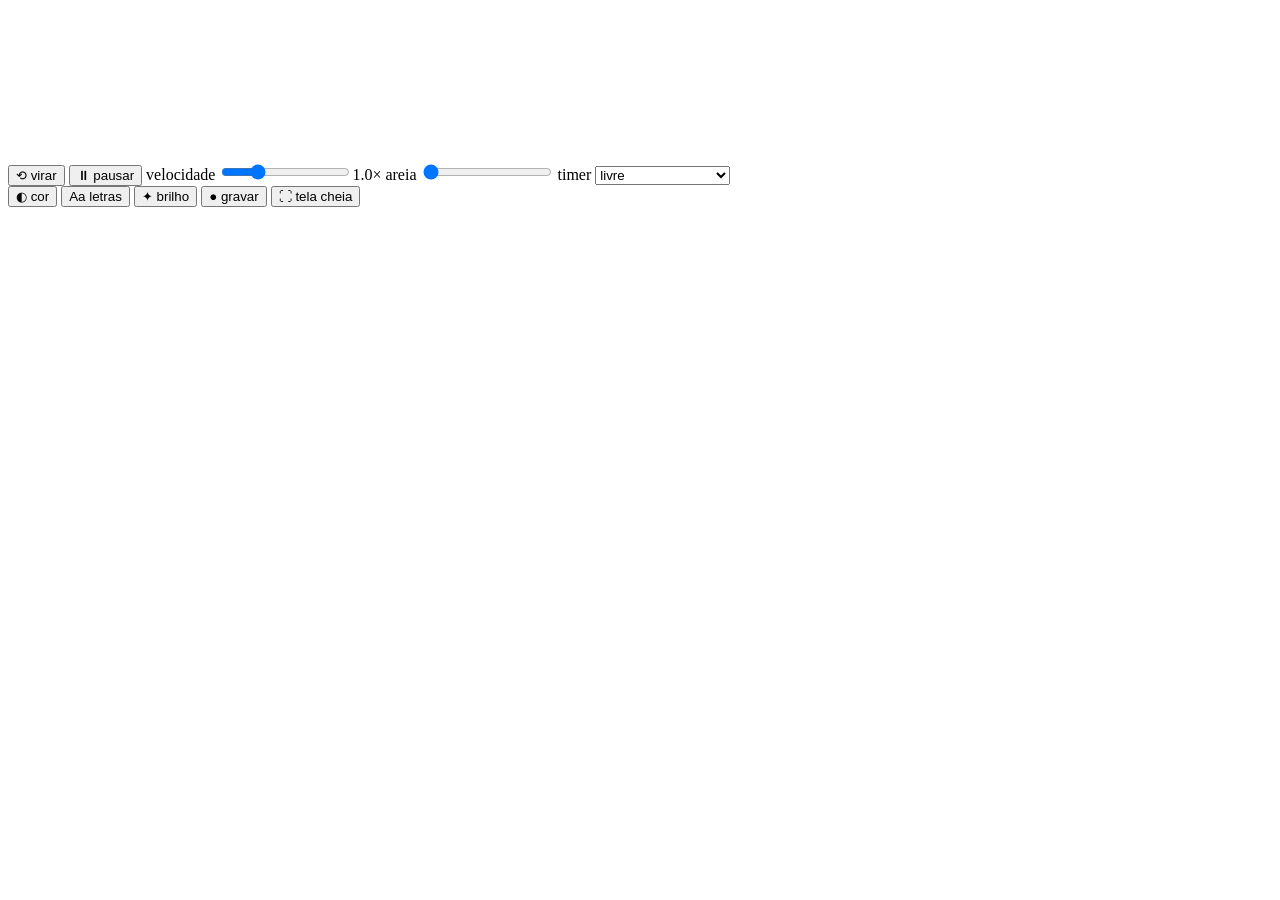
==== Index.html @ dde88a88 "first commit" ====
<!DOCTYPE html>
<html lang="pt-BR">
<head>
  <meta charset="utf-8">
  <meta name="viewport" content="width=device-width, initial-scale=1, viewport-fit=cover">
  <title>ASCII</title>
  <link rel="stylesheet" href="style.css">
</head>
<body>
  <canvas id="c"></canvas>
  <canvas id="glow"></canvas>
  <div id="panel" class="panel">
    <div class="row">
      <button id="flipBtn" title="Virar (espaço ou clique na ampulheta)">⟲ virar</button>
      <button id="pause" title="Pausar (P)">⏸ pausar</button>
      <label>velocidade <input id="spd" type="range" min="0" max="4" step="0.1" value="1"><output id="spdv">1.0×</output></label>
      <label>areia <input id="lvl" type="range" min="0" max="1" step="0.005" value="0"></label>
      <label>timer
        <select id="tmr">
          <option value="0">livre</option><option value="1">1 min</option><option value="5">5 min</option>
          <option value="25">25 min (pomodoro)</option><option value="50">50 min</option>
        </select>
      </label>
    </div>
    <div class="row">
      <button id="pal" title="Trocar cor (C)">◐ cor</button>
      <button id="ramp" title="Trocar letras (R)">Aa letras</button>
      <button id="glowBtn" title="Brilho (G)">✦ brilho</button>
      <button id="rec" title="Gravar vídeo .webm">● gravar</button>
      <button id="fs" title="Tela cheia (F)">⛶ tela cheia</button>
    </div>
  </div>
  <script src="script.js"></script>
</body>
</html>
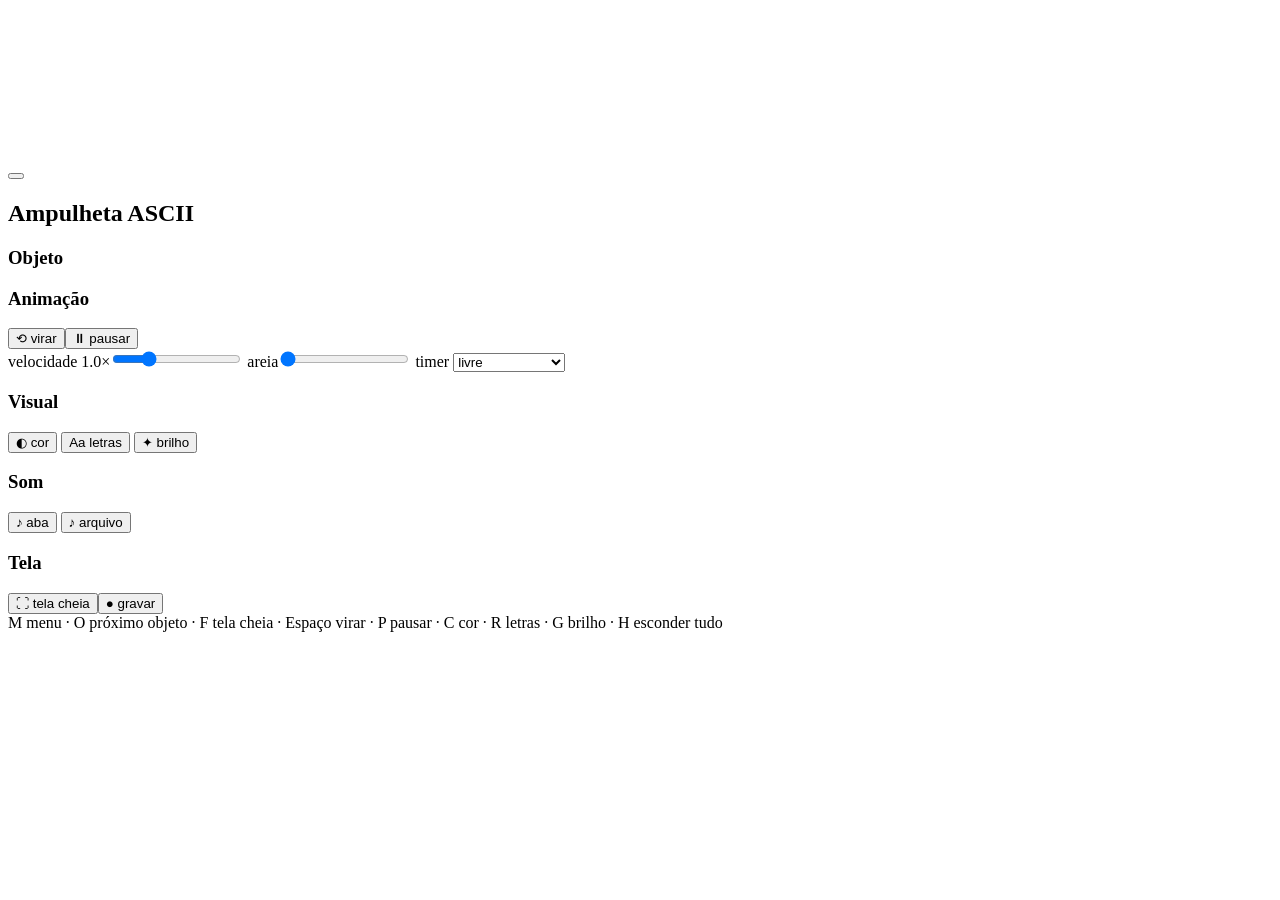
==== commit ef948bb8: "ok" ====
--- a/Index.html
+++ b/Index.html
@@ -3,33 +3,52 @@
 <head>
   <meta charset="utf-8">
   <meta name="viewport" content="width=device-width, initial-scale=1, viewport-fit=cover">
-  <title>ASCII</title>
+  <title>Ampulheta ASCII</title>
   <link rel="stylesheet" href="style.css">
 </head>
 <body>
   <canvas id="c"></canvas>
   <canvas id="glow"></canvas>
-  <div id="panel" class="panel">
-    <div class="row">
-      <button id="flipBtn" title="Virar (espaço ou clique na ampulheta)">⟲ virar</button>
-      <button id="pause" title="Pausar (P)">⏸ pausar</button>
-      <label>velocidade <input id="spd" type="range" min="0" max="4" step="0.1" value="1"><output id="spdv">1.0×</output></label>
-      <label>areia <input id="lvl" type="range" min="0" max="1" step="0.005" value="0"></label>
-      <label>timer
-        <select id="tmr">
-          <option value="0">livre</option><option value="1">1 min</option><option value="5">5 min</option>
-          <option value="25">25 min (pomodoro)</option><option value="50">50 min</option>
-        </select>
-      </label>
-    </div>
-    <div class="row">
-      <button id="pal" title="Trocar cor (C)">◐ cor</button>
-      <button id="ramp" title="Trocar letras (R)">Aa letras</button>
-      <button id="glowBtn" title="Brilho (G)">✦ brilho</button>
-      <button id="rec" title="Gravar vídeo .webm">● gravar</button>
-      <button id="fs" title="Tela cheia (F)">⛶ tela cheia</button>
-    </div>
+  <div id="ui">
+    <button id="menuBtn" class="menuBtn" aria-label="Menu" aria-expanded="false" title="Menu (M)"><span></span><span></span><span></span></button>
+    <nav id="panel" class="drawer" aria-hidden="true">
+      <h2>Ampulheta ASCII</h2>
+      <section><h3>Objeto</h3><div id="objList" class="list"></div></section>
+      <section><h3>Animação</h3>
+        <div class="two"><button id="flipBtn" title="Virar (espaço ou clique na ampulheta)">⟲ virar</button><button id="pause" title="Pausar (P)">⏸ pausar</button></div>
+        <label class="field"><span>velocidade <output id="spdv">1.0×</output></span><input id="spd" type="range" min="0" max="4" step="0.1" value="1"></label>
+        <label class="field"><span>areia</span><input id="lvl" type="range" min="0" max="1" step="0.005" value="0"></label>
+        <label class="field"><span>timer</span>
+          <select id="tmr">
+            <option value="0">livre</option><option value="1">1 min</option><option value="5">5 min</option>
+            <option value="25">25 min</option><option value="50">50 min</option><option value="pomo">pomodoro 25/5</option>
+          </select>
+        </label>
+      </section>
+      <section><h3>Visual</h3>
+        <div class="list">
+          <button id="pal" title="Trocar cor (C)">◐ cor</button>
+          <button id="ramp" title="Trocar letras (R)">Aa letras</button>
+          <button id="glowBtn" title="Brilho (G)">✦ brilho</button>
+        </div>
+      </section>
+      <section><h3>Som</h3>
+        <div class="list">
+          <button id="tab" title="Opcional, só no navegador: reagir ao som de uma aba. No Wallpaper Engine o som do sistema é captado sozinho">♪ aba</button>
+          <button id="aud" title="Reagir a um arquivo de áudio">♪ arquivo</button>
+          <input id="audioFile" type="file" accept="audio/*" hidden>
+        </div>
+      </section>
+      <section><h3>Tela</h3>
+        <div class="two"><button id="fs" title="Tela cheia (F)">⛶ tela cheia</button><button id="rec" title="Gravar vídeo .webm">● gravar</button></div>
+      </section>
+      <footer>M menu · O próximo objeto · F tela cheia · Espaço virar · P pausar · C cor · R letras · G brilho · H esconder tudo</footer>
+    </nav>
   </div>
+  <script src="objects/ampulheta.js"></script>
+  <script src="objects/vinil.js"></script>
+  <script src="objects/chave.js"></script>
+  <script src="objects/coroa.js"></script>
   <script src="script.js"></script>
 </body>
-</html>+</html>
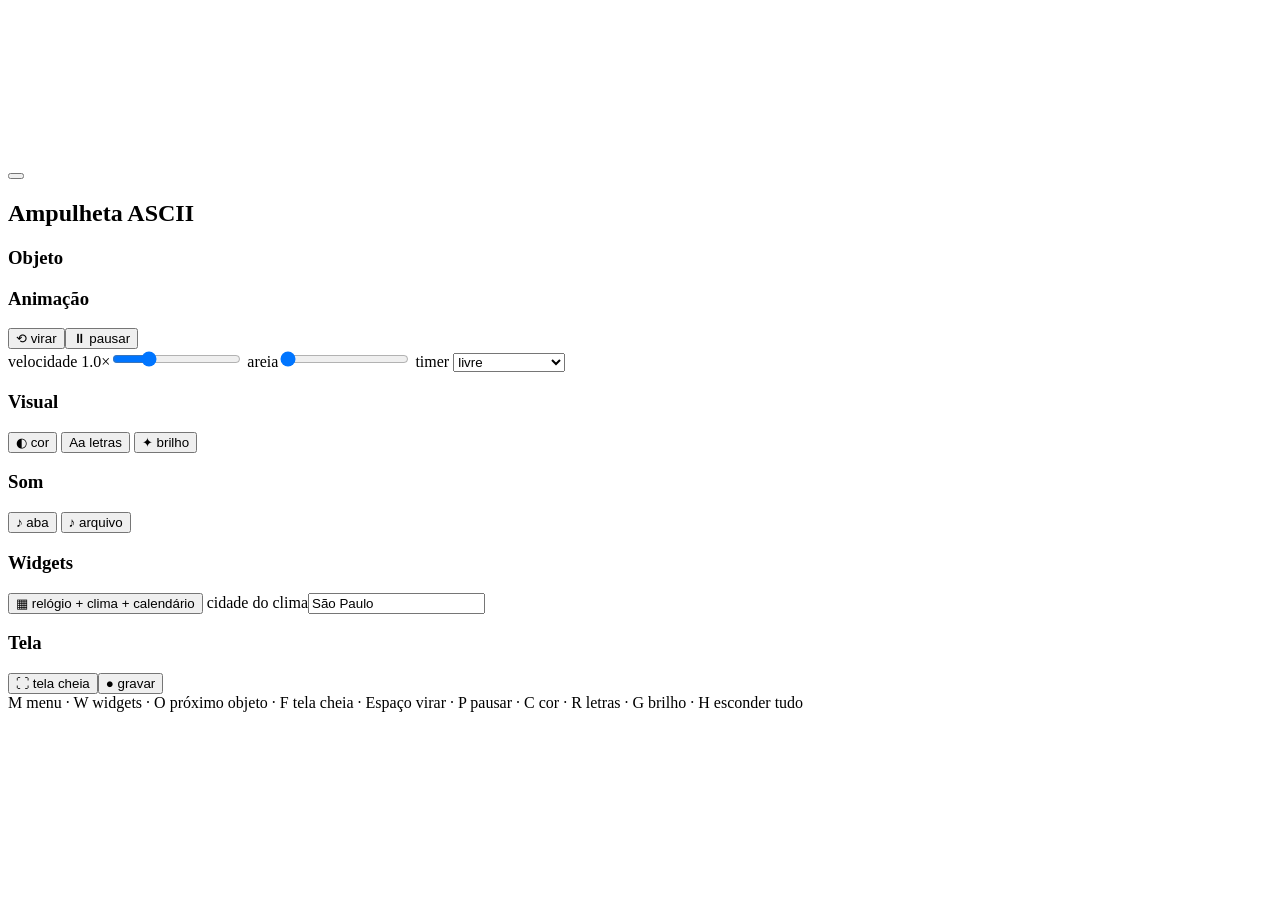
==== commit 763c5a30: "ok" ====
--- a/Index.html
+++ b/Index.html
@@ -5,10 +5,12 @@
   <meta name="viewport" content="width=device-width, initial-scale=1, viewport-fit=cover">
   <title>Ampulheta ASCII</title>
   <link rel="stylesheet" href="style.css">
+  <link rel="stylesheet" href="widgets.css">
 </head>
 <body>
   <canvas id="c"></canvas>
   <canvas id="glow"></canvas>
+  <div id="widgets"></div>
   <div id="ui">
     <button id="menuBtn" class="menuBtn" aria-label="Menu" aria-expanded="false" title="Menu (M)"><span></span><span></span><span></span></button>
     <nav id="panel" class="drawer" aria-hidden="true">
@@ -39,10 +41,14 @@
           <input id="audioFile" type="file" accept="audio/*" hidden>
         </div>
       </section>
+      <section><h3>Widgets</h3>
+        <button id="wgBtn" title="Relógio, clima e calendário (W)">▦ relógio + clima + calendário</button>
+        <label class="field" style="margin-top:10px"><span>cidade do clima</span><input id="cityIn" type="text" placeholder="Votorantim" autocomplete="off" spellcheck="false"></label>
+      </section>
       <section><h3>Tela</h3>
         <div class="two"><button id="fs" title="Tela cheia (F)">⛶ tela cheia</button><button id="rec" title="Gravar vídeo .webm">● gravar</button></div>
       </section>
-      <footer>M menu · O próximo objeto · F tela cheia · Espaço virar · P pausar · C cor · R letras · G brilho · H esconder tudo</footer>
+      <footer>M menu · W widgets · O próximo objeto · F tela cheia · Espaço virar · P pausar · C cor · R letras · G brilho · H esconder tudo</footer>
     </nav>
   </div>
   <script src="objects/ampulheta.js"></script>
@@ -50,5 +56,6 @@
   <script src="objects/chave.js"></script>
   <script src="objects/coroa.js"></script>
   <script src="script.js"></script>
+  <script src="widgets.js"></script>
 </body>
 </html>
--- a/widgets.css
+++ b/widgets.css
@@ -0,0 +1,36 @@
+/* widgets de papel de parede: relógio, data, clima e calendário */
+:root{--u:min(.86vh,1.2vw);--dim:.5}
+#widgets{position:fixed;inset:0;z-index:3;pointer-events:none;display:none;flex-direction:column;align-items:center;justify-content:center;gap:calc(var(--u)*1.6);
+ color:#f2f3f7;font-family:"SF Pro Display","Segoe UI Variable Display","Segoe UI",system-ui,-apple-system,sans-serif;text-shadow:0 2px 20px rgba(0,0,0,.55);text-align:center}
+body.widgets-on #widgets{display:flex}
+body.widgets-on #c{opacity:var(--dim)}
+body.widgets-on #glow{opacity:calc(var(--dim)*.5)}
+.w-clock{font-size:calc(var(--u)*17);font-weight:200;letter-spacing:-.02em;line-height:1;font-variant-numeric:tabular-nums}
+.w-date{font-size:calc(var(--u)*2.6);font-weight:400;letter-spacing:.05em;opacity:.92}
+.w-weather{display:flex;flex-direction:column;align-items:center;gap:calc(var(--u)*.5)}
+.w-weather .city{font-size:calc(var(--u)*2.4);font-weight:500;letter-spacing:.14em;text-transform:uppercase;opacity:.85}
+.w-weather .now{display:flex;align-items:center;gap:calc(var(--u)*1.6)}
+.w-weather .ico{font-size:calc(var(--u)*5.2);line-height:1;text-shadow:none}
+.w-weather .temp{font-size:calc(var(--u)*5.4);font-weight:300}
+.w-weather .desc{font-size:calc(var(--u)*2.4);opacity:.88}
+.w-weather .hl{font-size:calc(var(--u)*2);opacity:.7}
+.w-forecast{display:flex;gap:calc(var(--u)*3.4)}
+.w-forecast .fc{display:flex;flex-direction:column;align-items:center;gap:calc(var(--u)*.5);font-size:calc(var(--u)*2.1)}
+.w-forecast .fc b{font-weight:600;opacity:.85}
+.w-forecast .fc .ico{font-size:calc(var(--u)*3.6);line-height:1.1;text-shadow:none}
+.w-forecast .fc i{font-style:normal;opacity:.55}
+/* calendário no estilo do Google Agenda */
+.w-cal{margin-top:calc(var(--u)*1.4)}
+.cal-card{display:flex;gap:calc(var(--u)*3);align-items:stretch;padding:calc(var(--u)*3) calc(var(--u)*3.6);border-radius:calc(var(--u)*5);text-shadow:none;text-align:left;
+ background:rgba(54,55,61,.62);backdrop-filter:blur(18px) saturate(1.2);-webkit-backdrop-filter:blur(18px) saturate(1.2);border:1px solid rgba(255,255,255,.14);box-shadow:0 12px 40px rgba(0,0,0,.35)}
+.cal-main{width:calc(var(--u)*38)}
+.cal-month{font-size:calc(var(--u)*2.9);letter-spacing:.16em;font-weight:400;color:#e9eaf0;margin-bottom:calc(var(--u)*1.8)}
+.cal-grid{display:grid;grid-template-columns:repeat(7,1fr);row-gap:calc(var(--u)*.5)}
+.cal-grid span{display:flex;align-items:center;justify-content:center;height:calc(var(--u)*4.6);font-size:calc(var(--u)*2.5);font-weight:600;color:#eceef4}
+.cal-grid .h{font-size:calc(var(--u)*2);font-weight:700;color:#8f919c;height:calc(var(--u)*3.6)}
+.cal-grid .out{color:rgba(255,255,255,.28)}
+.cal-grid .today{width:calc(var(--u)*4.6);margin:0 auto;border-radius:50%;background:#93aaf0;color:#1b2033}
+.cal-evs{display:flex;flex-direction:column;gap:calc(var(--u)*1.2);width:calc(var(--u)*34)}
+.cal-evs .ev{flex:1;border-radius:calc(var(--u)*3.2);padding:calc(var(--u)*2) calc(var(--u)*2.4);background:#e7c460;color:#24211a;display:flex;flex-direction:column;gap:calc(var(--u)*.4)}
+.cal-evs .ev b{font-size:calc(var(--u)*2.7);font-weight:700}
+.cal-evs .ev span{font-size:calc(var(--u)*2.7);font-weight:400}
